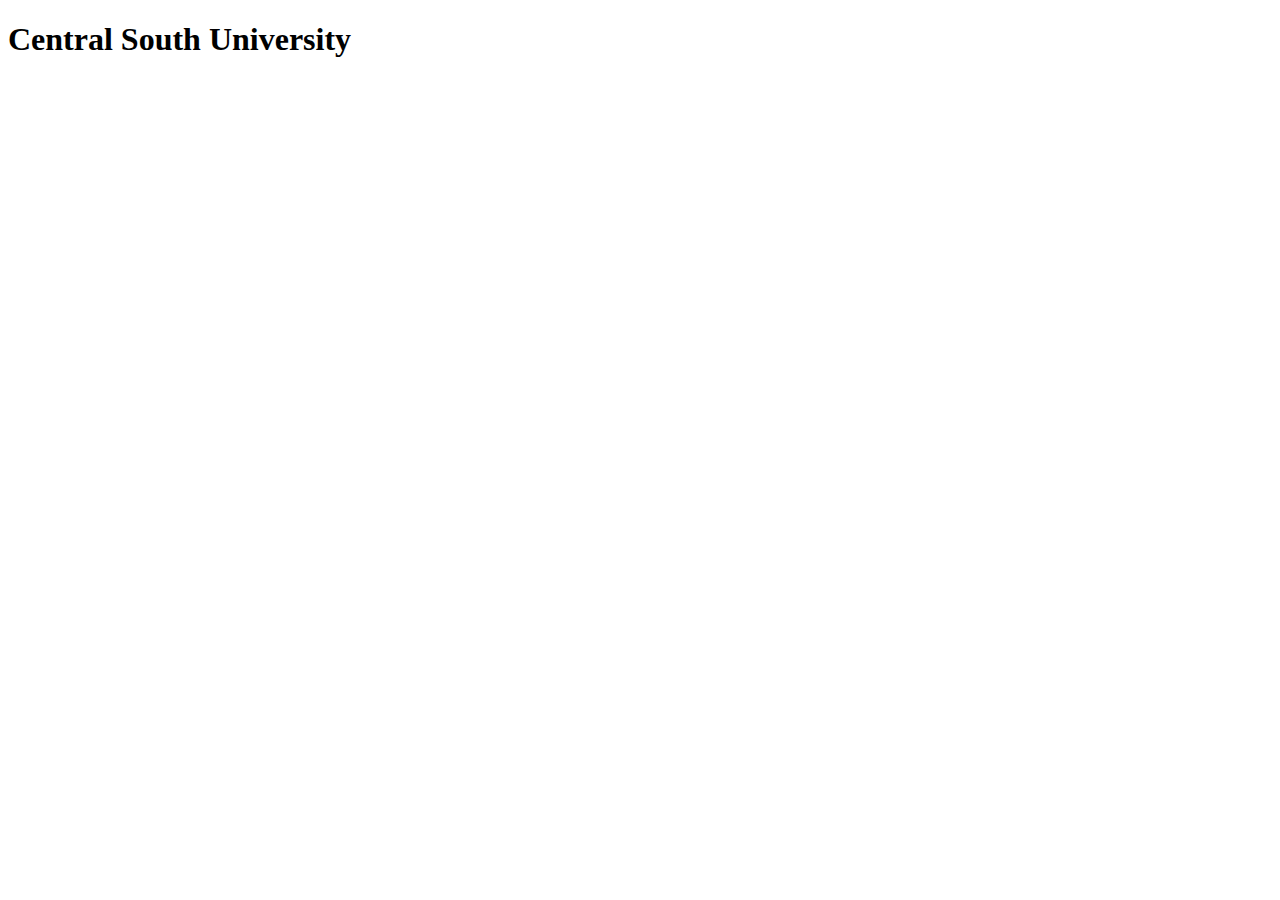
==== index.html @ 06208e86 "Create index.html" ====
<!DOCTYPE html>
<html lang="en">
<head>
    <meta charset="UTF-8">
    <meta name="viewport" content="width=device-width, initial-scale=1.0">
    <title>I love CSU</title>
</head>
<body>
    <h1>Central South University</h1>
</body>
</html>
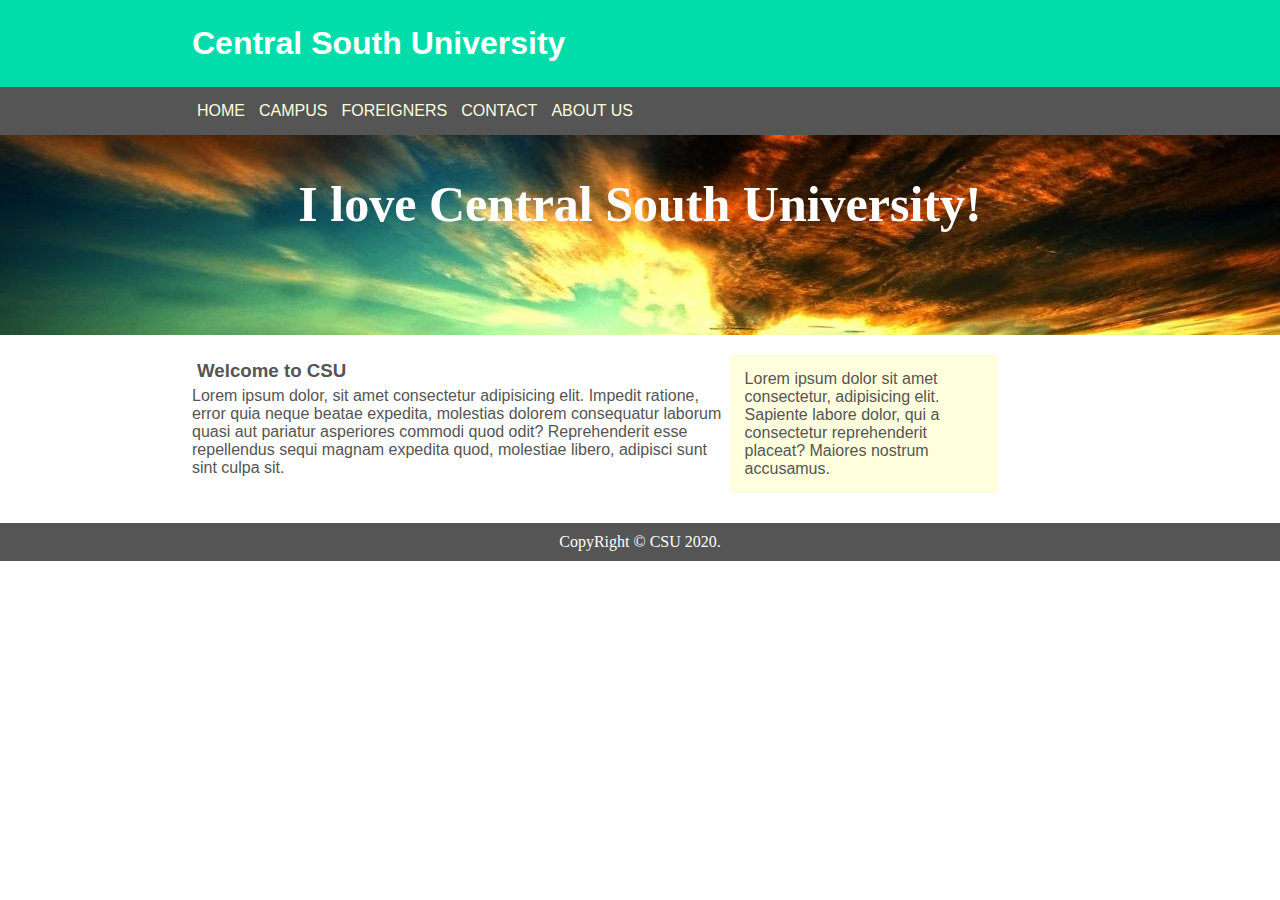
==== commit 5f08723b: "made a simple website" ====
--- a/index.html
+++ b/index.html
@@ -4,8 +4,50 @@
     <meta charset="UTF-8">
     <meta name="viewport" content="width=device-width, initial-scale=1.0">
     <title>I love CSU</title>
+<link rel="stylesheet" href="style.css"/>
 </head>
 <body>
-    <h1>Central South University</h1>
+ <div id="header">
+     <div class="container">
+        <h1>Central South University</h1>
+     </div>
+ </div>  
+
+<div id="navbar">
+    <div class="container">
+        <ul>
+            <li><a href="#">HOME</a></li>
+            <li><a href="#">CAMPUS </a></li>
+            <li><a href="#">FOREIGNERS </a></li>
+            <li><a href="#">CONTACT</a></li>
+            <li><a href="#">ABOUT US</a></li>
+        </ul>
+    
+    </div>
+</div>
+
+<div id="showcase">
+    <div class="container">
+        <h2>I love Central South University!</h2>
+    </div>
+</div>
+
+<div id="main">
+    <div class="container">
+        <div class="content">
+           <h3>Welcome to CSU</h3>
+            <p>Lorem ipsum dolor, sit amet consectetur adipisicing elit. Impedit ratione, error quia neque beatae expedita, molestias dolorem consequatur laborum quasi aut pariatur asperiores commodi quod odit? Reprehenderit esse repellendus sequi magnam expedita quod, molestiae libero, adipisci sunt sint culpa sit.</p>
+        </div>
+        
+        <div class="sidebar">
+            <p>Lorem ipsum dolor sit amet consectetur, adipisicing elit. Sapiente labore dolor, qui a consectetur reprehenderit placeat? Maiores nostrum accusamus.</p>
+        </div>
+    </div>
+</div>
+<DIV class="clr"></DIV>
+<div id="footer">
+<p>CopyRight &copy;  CSU 2020. </p>
+</div>
+
 </body>
 </html>--- a/style.css
+++ b/style.css
@@ -0,0 +1,51 @@
+body, h1, h2, h3, p, ul 
+{margin: 0;
+padding: 0;
+ }
+#header {background-color: #0da;
+}
+.container {width:70%;
+margin: auto;
+}
+#header h1{font-family: sans-serif;
+color: #fff;
+padding: 25px 0;    
+}
+#navbar {background-color:#555;
+}    
+#navbar ul li {list-style-type: none;
+display: inline;    
+}
+#navbar ul li a {text-decoration: none;
+color: #ffd;
+font-family: sans-serif;
+padding: 15px 5px;
+display: inline-block;
+}
+#showcase {background-image: url(/1224495436.jpg);
+background-position: top center;
+height: 200px;
+}
+#showcase h2{ color: #fff;
+font-size: 50px;
+padding-top: 40px;
+text-align: center;}
+#main {margin-top:20px;
+    font-family: sans-serif;
+color: #555;
+}
+#main h3{padding: 5px;
+}
+.content{float: left;
+    width: 60%;}
+.sidebar{float: left;
+    width: 30%;
+background-color: #ffd;
+padding: 15px;
+box-sizing: border-box;}
+.clr{clear: both;}
+#footer {background-color: #555;
+    color: #fff;
+    text-align: center;
+padding: 10px;
+margin: 30px 0;}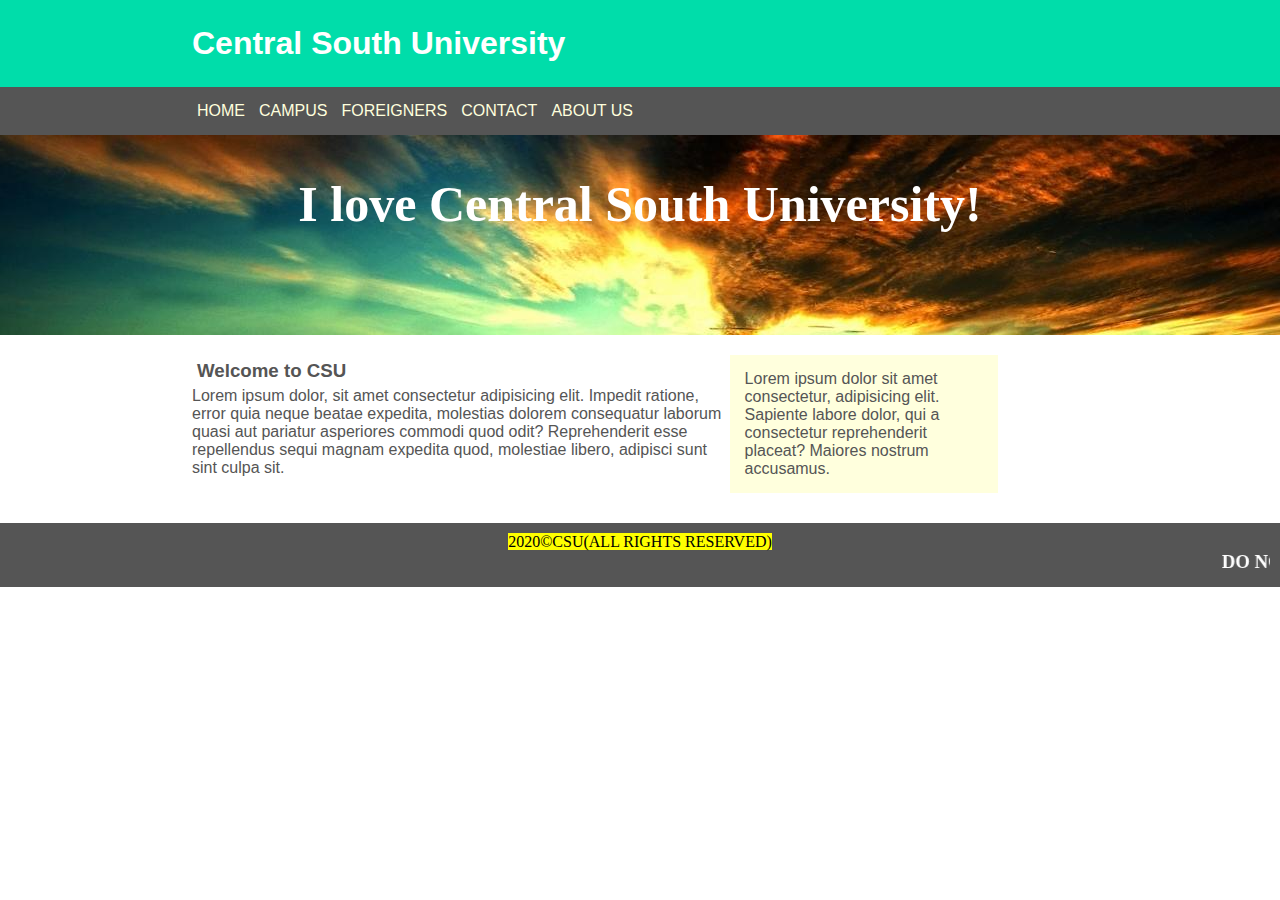
==== commit 53e58d78: "Updated index.htm" ====
--- a/index.html
+++ b/index.html
@@ -46,8 +46,9 @@
 </div>
 <DIV class="clr"></DIV>
 <div id="footer">
-<p>CopyRight &copy;  CSU 2020. </p>
+<p><mark>2020©CSU(ALL RIGHTS RESERVED)<mark></p>
+<marquee><h3>DO NOT COPY!</h3></marquee>
 </div>
 
 </body>
-</html>+</html>
